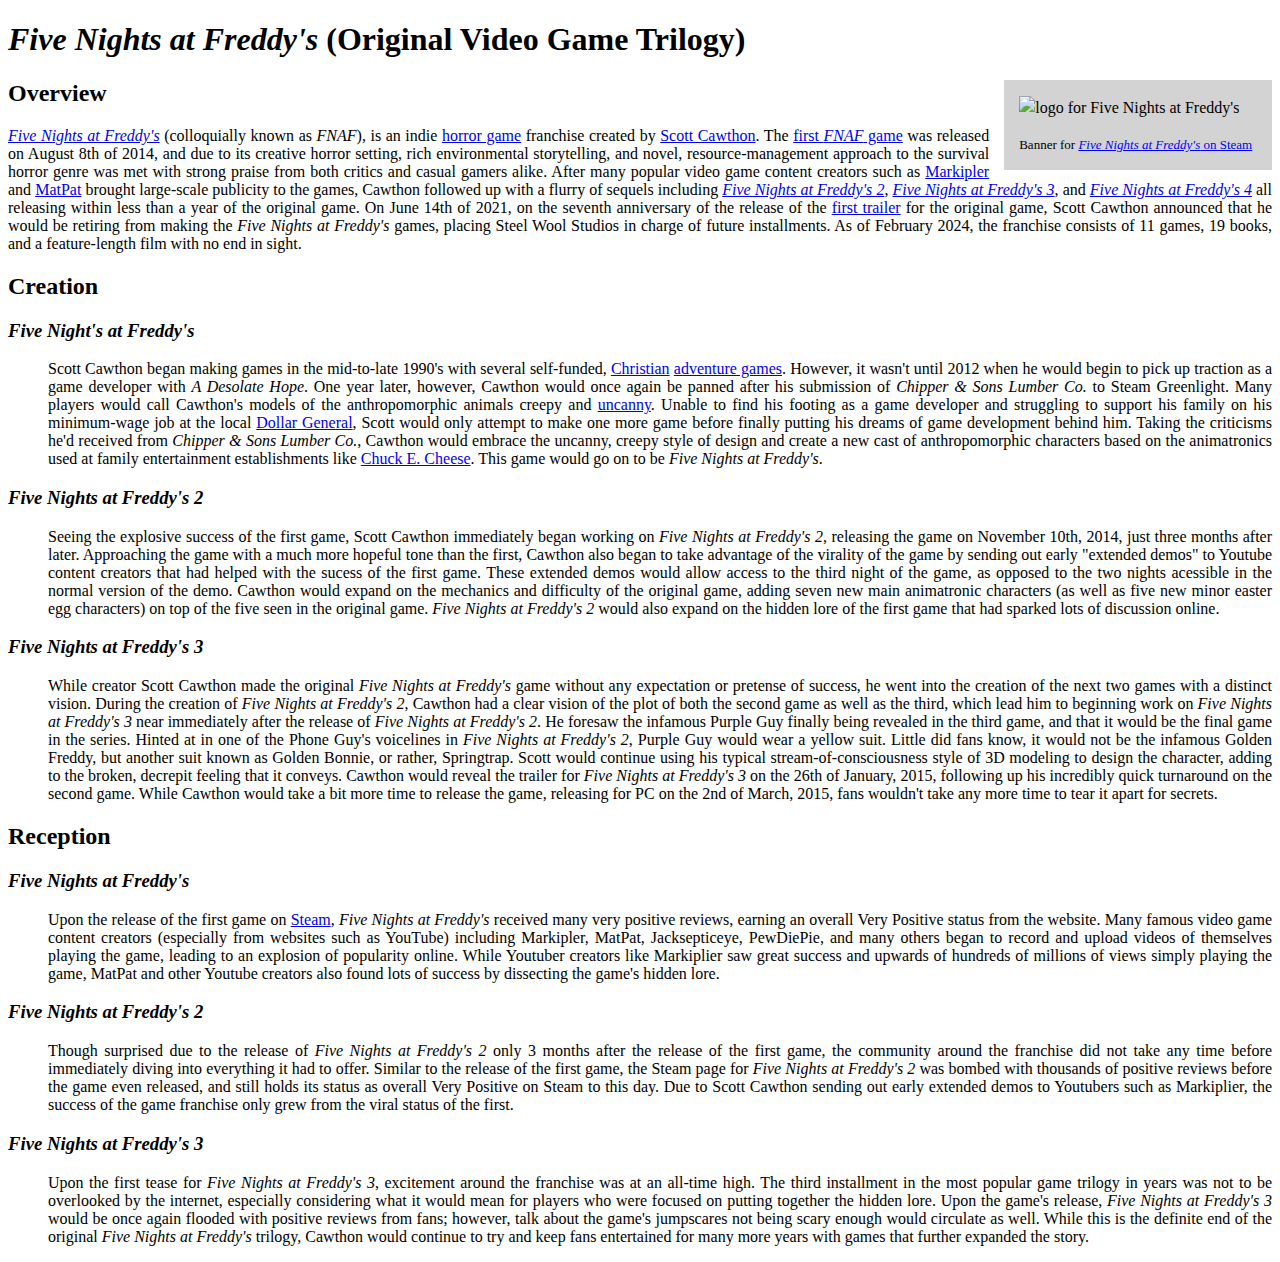
==== wa/wa3.html @ a4d37bc2 "wa3-finished" ====
<!DOCTYPE html>
<html lang="en">
<head>
    <meta charset="UTF-8">
    <meta name="viewport" content="width=device-width, initial-scale=1.0">
    <title>WA3: Five Nights at Freddy's</title>
    <link rel="stylesheet" href="wa3.css">
</head>
<body>
    <h1><strong><em>Five Nights at Freddy's</em> (Original Video Game Trilogy)</strong></h1>
    <aside>
        <img src="/../img/fnaf.jpg" alt="logo for Five Nights at Freddy's" class="logo">
        <p style="font-size:small">Banner for <a href="https://store.steampowered.com/app/319510/Five_Nights_at_Freddys/" style="color:blue"><em>Five Nights at Freddy's</em> on Steam</a></p>
    </aside>
    <h2>Overview</h2>
    <p><a href="https://en.wikipedia.org/wiki/Five_Nights_at_Freddy%27s"><em>Five Nights at Freddy's</em></a> (colloquially known as <em>FNAF</em>), is an indie <a href="https://en.wikipedia.org/wiki/Horror_game">horror game</a> franchise 
        created by <a href="https://en.wikipedia.org/wiki/Scott_Cawthon/">Scott Cawthon</a>. The <a href="https://en.wikipedia.org/wiki/Five_Nights_at_Freddy%27s_(video_game)">first <em>FNAF</em> game</a> was released on <time datetime="2014-08-08">August 8th of 2014</time>, and due to its
        creative horror setting, rich environmental storytelling, and novel, resource-management approach to the 
        survival horror genre was met with strong praise from both critics and casual gamers alike. After many
        popular video game content creators such as <a href="https://en.wikipedia.org/wiki/Markiplier">Markipler</a> and <a href="https://en.wikipedia.org/wiki/MatPat">MatPat</a> brought large-scale publicity
        to the games, Cawthon followed up with a flurry of sequels including <a href="https://en.wikipedia.org/wiki/Five_Nights_at_Freddy%27s_2"><em>Five Nights at Freddy's 2</em></a>, 
        <a href="https://en.wikipedia.org/wiki/Five_Nights_at_Freddy%27s_3"><em>Five Nights at Freddy's 3</em></a>, and <a href="https://en.wikipedia.org/wiki/Five_Nights_at_Freddy%27s_4"><em>Five Nights at Freddy's 4</em></a> all releasing within less
        than a year of the original game. On <time datetime="2021-06-14">June 14th of 2021</time>, on the seventh anniversary of the release of the <a href="https://www.youtube.com/watch?v=RP4UTOek0-Y">first trailer</a> 
        for the original game, Scott Cawthon announced that he would be retiring from making the <em>Five Nights at Freddy's</em>
        games, placing Steel Wool Studios in charge of future installments. As of <time datetime="2024-02-01">February 2024</time>, the franchise consists of 11 games, 19 books, and 
        a feature-length film with no end in sight.
    </p>
    <h2>Creation</h2>
    <dl>
        <dt><h3><em>Five Night's at Freddy's</em></h3></dt>
        <dd>
            Scott Cawthon began making games in the mid-to-late 1990's with several self-funded, <a href="https://en.wikipedia.org/wiki/Christians">Christian</a> <a href="https://en.wikipedia.org/wiki/Adventure_game">adventure games</a>. However, it wasn't 
            until 2012 when he would begin to pick up traction as a game developer with <em>A Desolate Hope</em>. One year later, however, 
            Cawthon would once again be panned after his submission of <em>Chipper & Sons Lumber Co.</em> to Steam Greenlight. Many players would 
            call Cawthon's models of the anthropomorphic animals creepy and <a href="https://en.wikipedia.org/wiki/Uncanny">uncanny</a>. Unable to find his footing as a game developer and struggling 
            to support his family on his minimum-wage job at the local <a href="https://en.wikipedia.org/wiki/Dollar_General">Dollar General</a>, Scott would only attempt to make one more game before 
            finally putting his dreams of game development behind him. Taking the criticisms he'd received from <em>Chipper & Sons Lumber Co.</em>, 
            Cawthon would embrace the uncanny, creepy style of design and create a new cast of anthropomorphic characters based on the animatronics
            used at family entertainment establishments like <a href="https://en.wikipedia.org/wiki/Chuck_E._Cheese">Chuck E. Cheese</a>. This game would go on to be <em>Five Nights at Freddy's</em>.
        </dd>
        <dt><h3><em>Five Nights at Freddy's 2</em></h3></dt>
        <dd>
            Seeing the explosive success of the first game, Scott Cawthon immediately began working on <em>Five Nights at Freddy's 2</em>, releasing the game on <time timedate="2014-11-10">November 10th, 2014</time>, 
            just three months after later. Approaching the game with a much more hopeful tone than the first, Cawthon also began to take advantage of the virality of the game by sending out early "extended demos" to 
            Youtube content creators that had helped with the sucess of the first game. These extended demos would allow access to the third night of the game, as opposed to the two nights acessible in the normal version of the demo.
            Cawthon would expand on the mechanics and difficulty of the original game, adding seven new main animatronic characters (as well as five new minor easter egg characters) on top of the five seen in the original game. 
            <em>Five Nights at Freddy's 2</em> would also expand on the hidden lore of the first game that had sparked lots of discussion online.
        </dd>
        <dt><h3><em>Five Nights at Freddy's 3</em></h3></dt>
        <dd>
            While creator Scott Cawthon made the original <em>Five Nights at Freddy's</em> game without any expectation or pretense of success, 
            he went into the creation of the next two games with a distinct vision. During the creation of <em>Five Nights at Freddy's 2</em>, Cawthon
            had a clear vision of the plot of both the second game as well as the third, which lead him to beginning work on <em>Five Nights at Freddy's 3</em>
            near immediately after the release of <em>Five Nights at Freddy's 2</em>. He foresaw the infamous Purple Guy finally being revealed in the third game,
            and that it would be the final game in the series. Hinted at in one of the Phone Guy's voicelines in <em>Five Nights at Freddy's 2</em>, Purple Guy would
            wear a yellow suit. Little did fans know, it would not be the infamous Golden Freddy, but another suit known as Golden Bonnie, or rather, Springtrap.
            Scott would continue using his typical stream-of-consciousness style of 3D modeling to design the character, adding to the broken, decrepit feeling that it conveys.
            Cawthon would reveal the trailer for <em>Five Nights at Freddy's 3</em> on <time datetime="2015-01-26">the 26th of January, 2015</time>, following up his incredibly 
            quick turnaround on the second game. While Cawthon would take a bit more time to release the game, releasing for PC on <time datetime="2015-03-02">the 2nd of March, 2015</time>,
            fans wouldn't take any more time to tear it apart for secrets.
        </dd>
    </dl>
    <h2>Reception</h2>
    <dl>
        <dt><h3><em>Five Nights at Freddy's</em></h3></dt>
        <dd>
            Upon the release of the first game on <a href="https://en.wikipedia.org/wiki/Steam_(service)">Steam</a>, <em>Five Nights at Freddy's</em> received many very positive reviews, 
            earning an overall Very Positive status from the website. Many famous video game content creators (especially from websites such as YouTube) including Markipler, MatPat, Jacksepticeye,
            PewDiePie, and many others began to record and upload videos of themselves playing the game, leading to an explosion of popularity online. While Youtuber creators like Markiplier saw great success
            and upwards of hundreds of millions of views simply playing the game, MatPat and other Youtube creators also found lots of success by dissecting the game's hidden lore.
        </dd>
        <dt><h3><em>Five Nights at Freddy's 2</em></h3></dt>
        <dd>
            Though surprised due to the release of <em>Five Nights at Freddy's 2</em> only 3 months after the release of the first game, the community around the franchise did not take any time before
            immediately diving into everything it had to offer. Similar to the release of the first game, the Steam page for <em>Five Nights at Freddy's 2</em> was bombed with thousands of positive reviews
            before the game even released, and still holds its status as overall Very Positive on Steam to this day. Due to Scott Cawthon sending out early extended demos to Youtubers such as Markiplier, 
            the success of the game franchise only grew from the viral status of the first.
        </dd>
        <dt><h3><em>Five Nights at Freddy's 3</em></h3></dt>
        <dd>
            Upon the first tease for <em>Five Nights at Freddy's 3</em>, excitement around the franchise was at an all-time high. The third installment in the most popular game trilogy in years 
            was not to be overlooked by the internet, especially considering what it would mean for players who were focused on putting together the hidden lore. Upon the game's release, <em>Five Nights at Freddy's 3</em> 
            would be once again flooded with positive reviews from fans; however, talk about the game's jumpscares not being scary enough would circulate as well. While this is the definite end of the 
            original <em>Five Nights at Freddy's</em> trilogy, Cawthon would continue to try and keep fans entertained for many more years with games that further expanded the story.
        </dd>
    </dl>
</body>
</html>
---- wa/wa3.css ----
body{
    background-color: white;
    max-width: 100%;
    justify-self: center;
}

p,dd{
    text-align: justify;
}


aside{
    width: 20%;
    padding-left: 15px;
    margin-left: 15px;
    float: right;
    background-color: lightgrey;
    line-height: 150%;

}
.logo {
    padding-top: 1em;
    width: 95%;
}
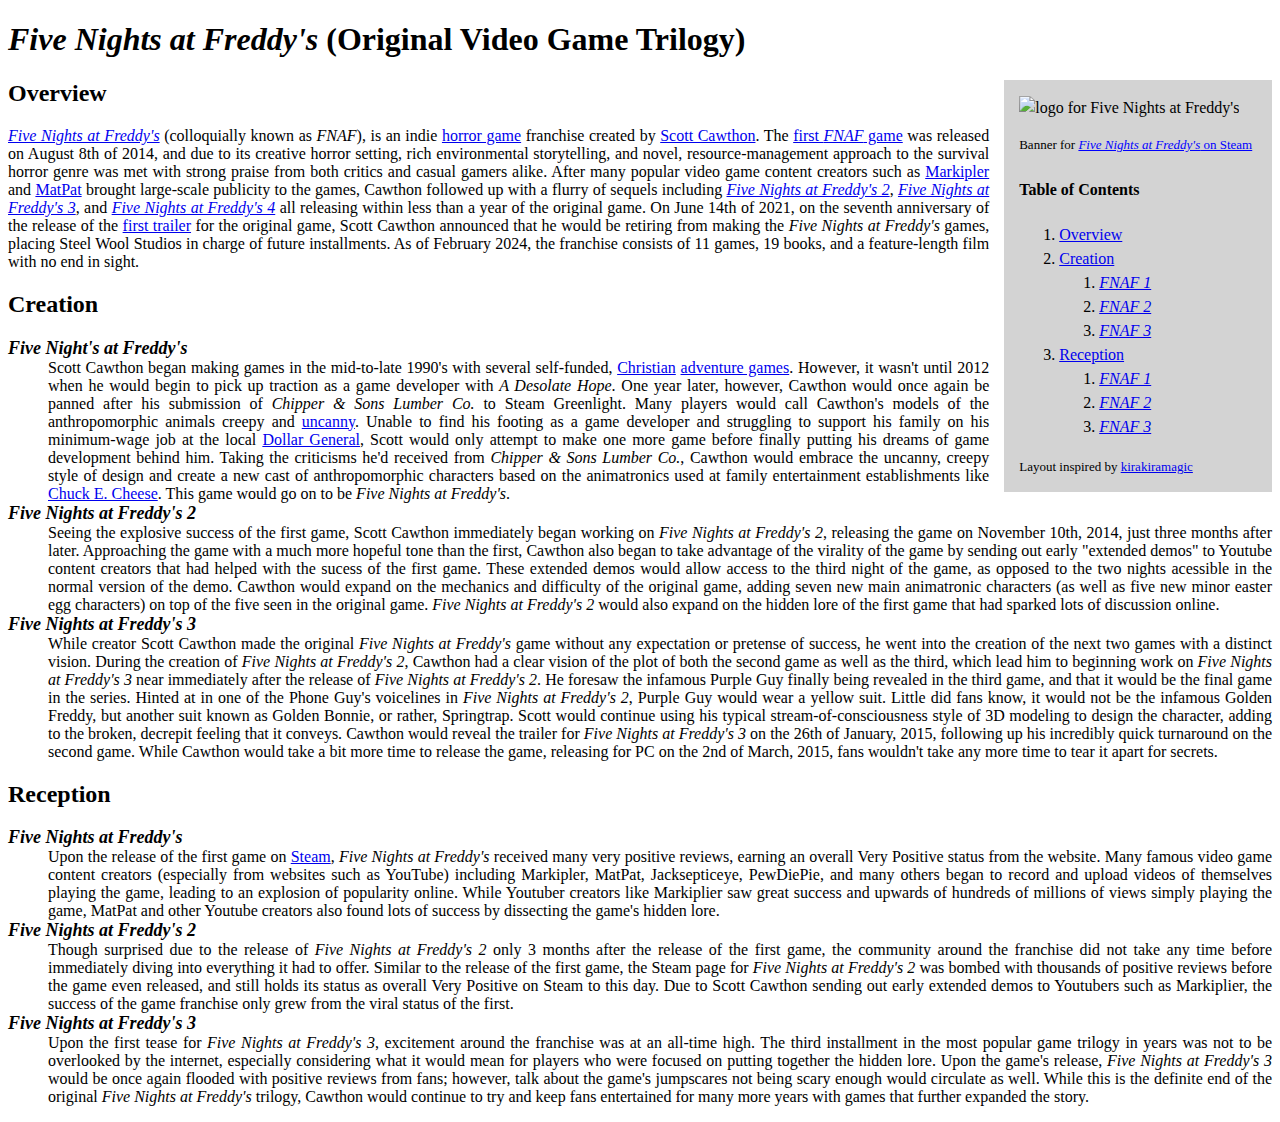
==== commit 1b027fc5: "Merge branch 'main' of https://github.com/ffeelsalrightt/ffeelsalrightt.github.io" ====
--- a/wa/wa3.html
+++ b/wa/wa3.html
@@ -11,8 +11,27 @@
     <aside>
         <img src="/../img/fnaf.jpg" alt="logo for Five Nights at Freddy's" class="logo">
         <p style="font-size:small">Banner for <a href="https://store.steampowered.com/app/319510/Five_Nights_at_Freddys/" style="color:blue"><em>Five Nights at Freddy's</em> on Steam</a></p>
+        <h4>Table of Contents</h4>
+        <ol>
+            <li><a href="#overview">Overview</a></li>
+            <li><a href="#creation">Creation</a>
+            <ol>
+                <li><a href="#creation-1"><em>FNAF 1</em></a></li>
+                <li><a href="#creation-2"><em>FNAF 2</em></a></li>
+                <li><a href="#creation-3"><em>FNAF 3</em></a></li>
+            </ol>
+            </li>
+            <li><a href="#reception">Reception</a>
+            <ol>
+                <li><a href="#reception-1"><em>FNAF 1</em></a></li>
+                <li><a href="#reception-2"><em>FNAF 2</em></a></li>
+                <li><a href="#reception-3"><em>FNAF 3</em></a></li>
+            </ol>
+            </li>
+        </ol>
+        <p style="font-size:small">Layout inspired by <a href="http://kirakiramagic.me/wa/wa3.html">kirakiramagic</a></p>
     </aside>
-    <h2>Overview</h2>
+    <h2 id="overview">Overview</h2>
     <p><a href="https://en.wikipedia.org/wiki/Five_Nights_at_Freddy%27s"><em>Five Nights at Freddy's</em></a> (colloquially known as <em>FNAF</em>), is an indie <a href="https://en.wikipedia.org/wiki/Horror_game">horror game</a> franchise 
         created by <a href="https://en.wikipedia.org/wiki/Scott_Cawthon/">Scott Cawthon</a>. The <a href="https://en.wikipedia.org/wiki/Five_Nights_at_Freddy%27s_(video_game)">first <em>FNAF</em> game</a> was released on <time datetime="2014-08-08">August 8th of 2014</time>, and due to its
         creative horror setting, rich environmental storytelling, and novel, resource-management approach to the 
@@ -25,9 +44,9 @@
         games, placing Steel Wool Studios in charge of future installments. As of <time datetime="2024-02-01">February 2024</time>, the franchise consists of 11 games, 19 books, and 
         a feature-length film with no end in sight.
     </p>
-    <h2>Creation</h2>
+    <h2 id="creation">Creation</h2>
     <dl>
-        <dt><h3><em>Five Night's at Freddy's</em></h3></dt>
+        <dt id="creation-1"><em>Five Night's at Freddy's</em></dt>
         <dd>
             Scott Cawthon began making games in the mid-to-late 1990's with several self-funded, <a href="https://en.wikipedia.org/wiki/Christians">Christian</a> <a href="https://en.wikipedia.org/wiki/Adventure_game">adventure games</a>. However, it wasn't 
             until 2012 when he would begin to pick up traction as a game developer with <em>A Desolate Hope</em>. One year later, however, 
@@ -38,15 +57,15 @@
             Cawthon would embrace the uncanny, creepy style of design and create a new cast of anthropomorphic characters based on the animatronics
             used at family entertainment establishments like <a href="https://en.wikipedia.org/wiki/Chuck_E._Cheese">Chuck E. Cheese</a>. This game would go on to be <em>Five Nights at Freddy's</em>.
         </dd>
-        <dt><h3><em>Five Nights at Freddy's 2</em></h3></dt>
+        <dt id="creation-2"><em>Five Nights at Freddy's 2</em></dt>
         <dd>
-            Seeing the explosive success of the first game, Scott Cawthon immediately began working on <em>Five Nights at Freddy's 2</em>, releasing the game on <time timedate="2014-11-10">November 10th, 2014</time>, 
+            Seeing the explosive success of the first game, Scott Cawthon immediately began working on <em>Five Nights at Freddy's 2</em>, releasing the game on <time datetime="2014-11-10">November 10th, 2014</time>, 
             just three months after later. Approaching the game with a much more hopeful tone than the first, Cawthon also began to take advantage of the virality of the game by sending out early "extended demos" to 
             Youtube content creators that had helped with the sucess of the first game. These extended demos would allow access to the third night of the game, as opposed to the two nights acessible in the normal version of the demo.
             Cawthon would expand on the mechanics and difficulty of the original game, adding seven new main animatronic characters (as well as five new minor easter egg characters) on top of the five seen in the original game. 
             <em>Five Nights at Freddy's 2</em> would also expand on the hidden lore of the first game that had sparked lots of discussion online.
         </dd>
-        <dt><h3><em>Five Nights at Freddy's 3</em></h3></dt>
+        <dt id="creation-3"><em>Five Nights at Freddy's 3</em></dt>
         <dd>
             While creator Scott Cawthon made the original <em>Five Nights at Freddy's</em> game without any expectation or pretense of success, 
             he went into the creation of the next two games with a distinct vision. During the creation of <em>Five Nights at Freddy's 2</em>, Cawthon
@@ -60,23 +79,23 @@
             fans wouldn't take any more time to tear it apart for secrets.
         </dd>
     </dl>
-    <h2>Reception</h2>
+    <h2 id="reception">Reception</h2>
     <dl>
-        <dt><h3><em>Five Nights at Freddy's</em></h3></dt>
+        <dt id="reception-1"><em>Five Nights at Freddy's</em></dt>
         <dd>
             Upon the release of the first game on <a href="https://en.wikipedia.org/wiki/Steam_(service)">Steam</a>, <em>Five Nights at Freddy's</em> received many very positive reviews, 
             earning an overall Very Positive status from the website. Many famous video game content creators (especially from websites such as YouTube) including Markipler, MatPat, Jacksepticeye,
             PewDiePie, and many others began to record and upload videos of themselves playing the game, leading to an explosion of popularity online. While Youtuber creators like Markiplier saw great success
             and upwards of hundreds of millions of views simply playing the game, MatPat and other Youtube creators also found lots of success by dissecting the game's hidden lore.
         </dd>
-        <dt><h3><em>Five Nights at Freddy's 2</em></h3></dt>
+        <dt id="reception-2"><em>Five Nights at Freddy's 2</em></dt>
         <dd>
             Though surprised due to the release of <em>Five Nights at Freddy's 2</em> only 3 months after the release of the first game, the community around the franchise did not take any time before
             immediately diving into everything it had to offer. Similar to the release of the first game, the Steam page for <em>Five Nights at Freddy's 2</em> was bombed with thousands of positive reviews
             before the game even released, and still holds its status as overall Very Positive on Steam to this day. Due to Scott Cawthon sending out early extended demos to Youtubers such as Markiplier, 
             the success of the game franchise only grew from the viral status of the first.
         </dd>
-        <dt><h3><em>Five Nights at Freddy's 3</em></h3></dt>
+        <dt id="reception-3"><em>Five Nights at Freddy's 3</em></dt>
         <dd>
             Upon the first tease for <em>Five Nights at Freddy's 3</em>, excitement around the franchise was at an all-time high. The third installment in the most popular game trilogy in years 
             was not to be overlooked by the internet, especially considering what it would mean for players who were focused on putting together the hidden lore. Upon the game's release, <em>Five Nights at Freddy's 3</em> 
--- a/wa/wa3.css
+++ b/wa/wa3.css
@@ -6,6 +6,11 @@
 
 p,dd{
     text-align: justify;
+}
+
+dt{
+    font-weight: bold;
+    font-size:large;
 }
 
 
